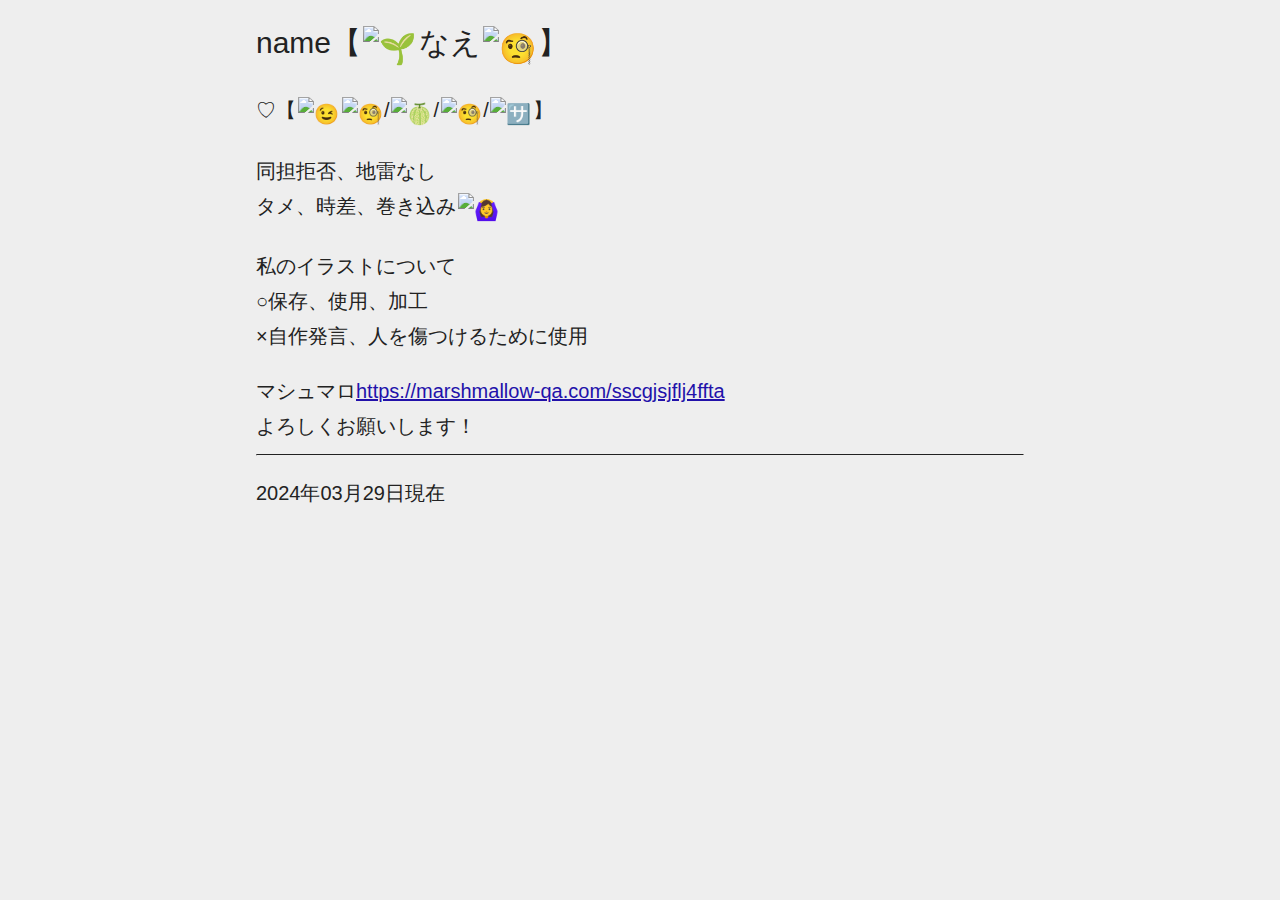
==== nae787878/index.html @ bcbf8cdd "Add files via upload" ====
<!DOCTYPE html>
<html lang="ja">
<head>
<meta charset="UTF-8">
<meta name="viewport" content="width=device-width,initial-scale=1">
<meta name="format-detection" content="telephone-no">
<meta name="robots" content="noindex,nofollow,noarchive">
<link rel="stylesheet" href="../style/style.css">
<title>nae787878|自己紹介</title>
</head>
<body>
<h1>name【<img alt="🌱" class="a" src="https://cdn.jsdelivr.net/gh/jdecked/twemoji@latest/assets/svg/1f331.svg">なえ<img alt="🧐" class="a" src="https://cdn.jsdelivr.net/gh/jdecked/twemoji@latest/assets/svg/1f9d0.svg">】</h1>
<p>♡【<img alt="😉" class="a" src="https://cdn.jsdelivr.net/gh/jdecked/twemoji@latest/assets/svg/1f609.svg"><img alt="🧐" class="a" src="https://cdn.jsdelivr.net/gh/jdecked/twemoji@latest/assets/svg/1f9d0.svg">/<img alt="🍈" class="a" src="https://cdn.jsdelivr.net/gh/jdecked/twemoji@latest/assets/svg/1f348.svg">/<img alt="🧐" class="a" src="https://cdn.jsdelivr.net/gh/jdecked/twemoji@latest/assets/svg/1f9d0.svg">/<img alt="🈂️" class="a" src="https://cdn.jsdelivr.net/gh/jdecked/twemoji@latest/assets/svg/1f202.svg">】</p>
<p>同担拒否、地雷なし<br>
タメ、時差、巻き込み<img alt="🙆‍♀️" class="a" src="https://cdn.jsdelivr.net/gh/jdecked/twemoji@latest/assets/svg/1f646-200d-2640-fe0f.svg"> </p>
<p>私のイラストについて<br>
○保存、使用、加工<br>
×自作発言、人を傷つけるために使用</p>
マシュマロ<a href="https://marshmallow-qa.com/sscgjsjflj4ffta">https://marshmallow-qa.com/sscgjsjflj4ffta</a><br>
よろしくお願いします！
<hr class="b">
<p>2024年03月29日現在</p>
</body>
</html>
---- style/style.css ----
@charset "UTF-8";
/*update 2024-03-28*/
@font-face{
font-family:"Yu Gothic";
src: local("Yu Gothic Medium");
font-weight:400;}
@font-face{
font-family:"Yu Gothic";
src:local("Yu Gothic Bold");
font-weight:700;}
body{
max-width: 768px;
margin: auto;
font:var(--e)/1.75 -apple-system,BlinkMacSystemFont,Roboto,"Segoe UI","Hiragino Sans","Noto Sans JP","Yu Gothic",sans-serif;
font-variant:tabular-nums;
background:var(--a);
color:var(--b);
line-break:strict;
word-break:break-word;
overflow-wrap:break-word;
text-align:justify;}
h1{
font-size:calc(var(--e)*1.5);
font-weight:400;
line-height:1.5;}
a{
color:var(--c);}
a:visited{
color:var(--d);}
table{
margin: auto;}
table,td,th {
border-collapse: collapse;
border:1px solid var(--b);}
.a{
height:1em;
width:1em;
margin:.075em;
vertical-align:-.2em;}
.b{
border-top: 1px solid var(--b);}
.c{
text-align: center;}
.d{
font-size:calc(var(--e)*.9);}
@media(prefers-color-scheme:light){
:root{
--a:#eee;
--b:#222;
--c:#21a;/*元の色#1a0da5　hsl(245, 85%, 35%)*/
--d:#62a;/*元の色#661fad　hsl(270, 70%, 40%)*/}}
@media(prefers-color-scheme:dark){
:root{
--a:#222;
--b:#eee;
--c:#8bf;/*元の色#86b6f9　hsl(215, 91%, 75%)*/
--d:#c9f;/*元の色#d49cfc　hsl(275, 94%, 80%)*/}}
:root{
--e:clamp(1rem,.875rem + .5vw,1.25rem);}
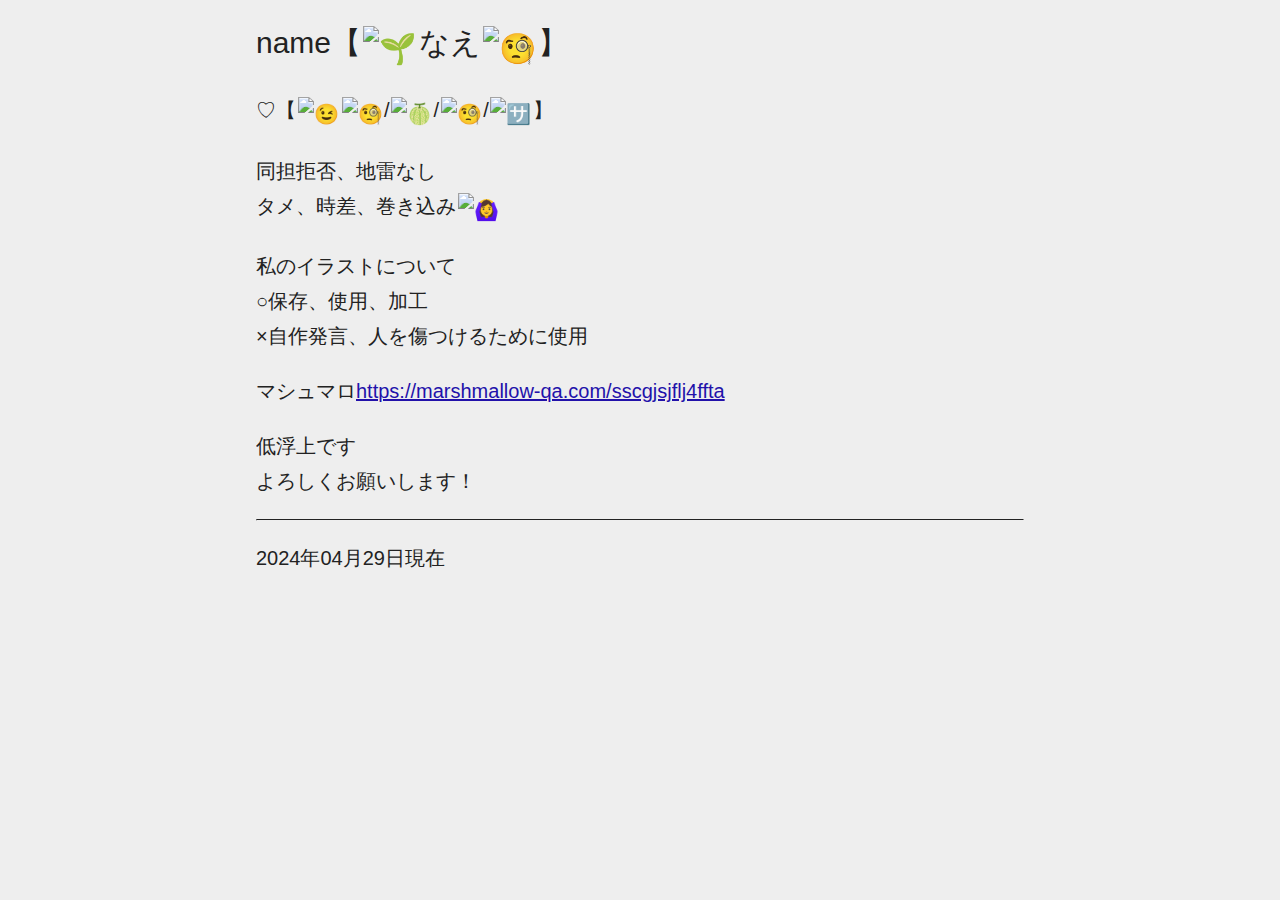
==== commit dee7feeb: "Add files via upload" ====
--- a/nae787878/index.html
+++ b/nae787878/index.html
@@ -16,9 +16,10 @@
 <p>私のイラストについて<br>
 ○保存、使用、加工<br>
 ×自作発言、人を傷つけるために使用</p>
-マシュマロ<a href="https://marshmallow-qa.com/sscgjsjflj4ffta">https://marshmallow-qa.com/sscgjsjflj4ffta</a><br>
-よろしくお願いします！
+<p>マシュマロ<a href="https://marshmallow-qa.com/sscgjsjflj4ffta">https://marshmallow-qa.com/sscgjsjflj4ffta</a></p>
+<p>低浮上です<br>
+よろしくお願いします！</p>
 <hr class="b">
-<p>2024年03月29日現在</p>
+<p>2024年04月29日現在</p>
 </body>
 </html>